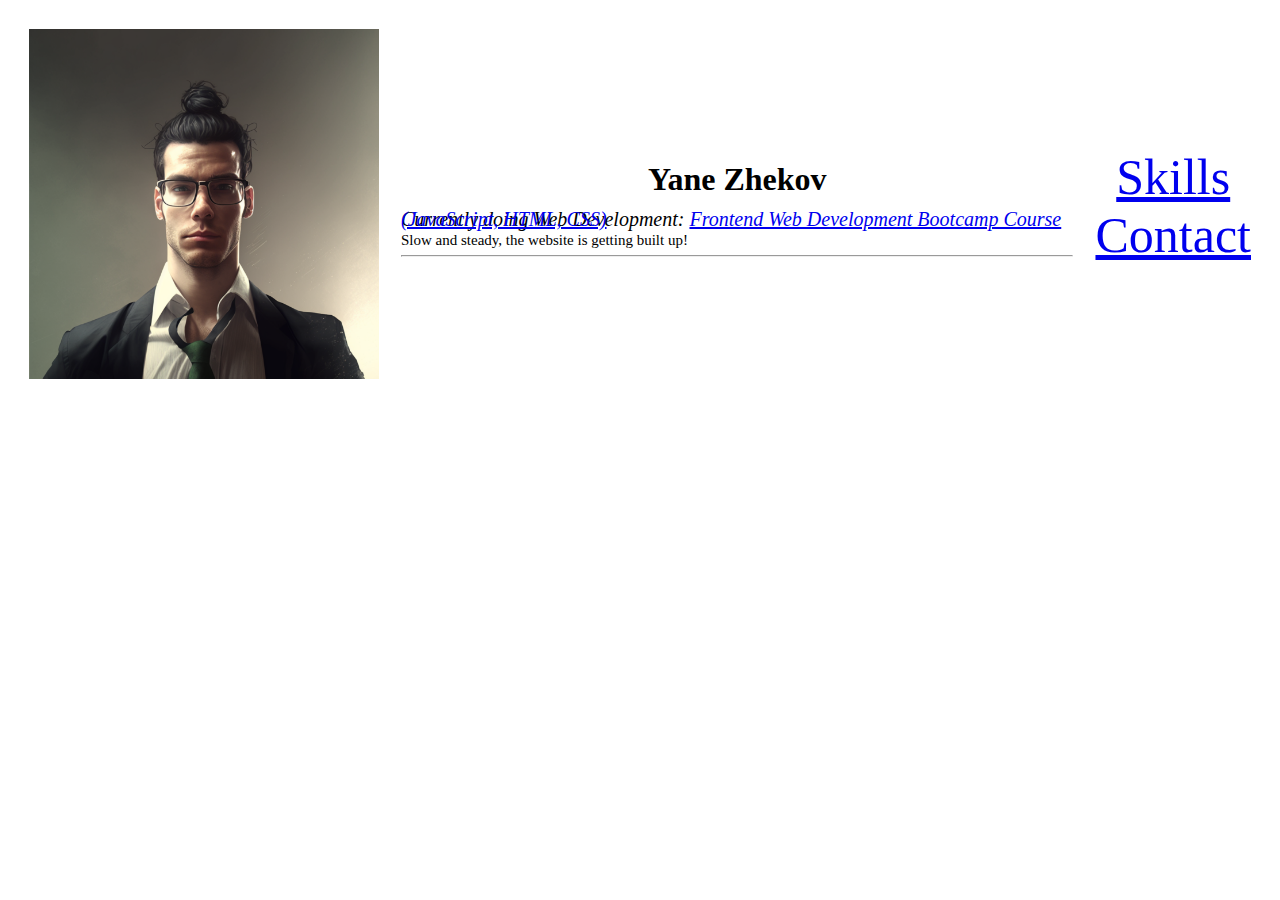
==== index.html @ aa9d3aa8 "First_Website_V01" ====
<!DOCTYPE html>
<html>
    <head>
        <meta charset="UTF-8">
        <title>Yane's First Website</title>
    </head>

    <body>
        <center>
            <table cellspacing="20">
                <tr>
                    <td>
                        <img width="350" height="350" src="pics/yane1.png" alt="yane1">
                    </td>
                    <td>
                        <h1><center>Yane Zhekov</center></h1>
                        <div style="line-height:1%">
                            <p style="font-size:20px"><i>Currently doing Web Development: 
                                <a href="https://www.youtube.com/watch?v=zJSY8tbf_ys">Frontend Web Development Bootcamp Course (JavaScript, HTML, CSS)</a>
                            </i></p>
                            <p style="font-size:15px">Slow and steady, the website is getting built up!<hr></p>
                        </div>
                    </td>
                    <td>
                        <center>
                            <a style="font-size:50px" href="extra.html">Skills</a><br>
                            <a style="font-size:50px" href="contact.html">Contact</a>
                        </center>
                    </td>
                </tr>
    
            </table>
        </center>
        

    </body>
</html>
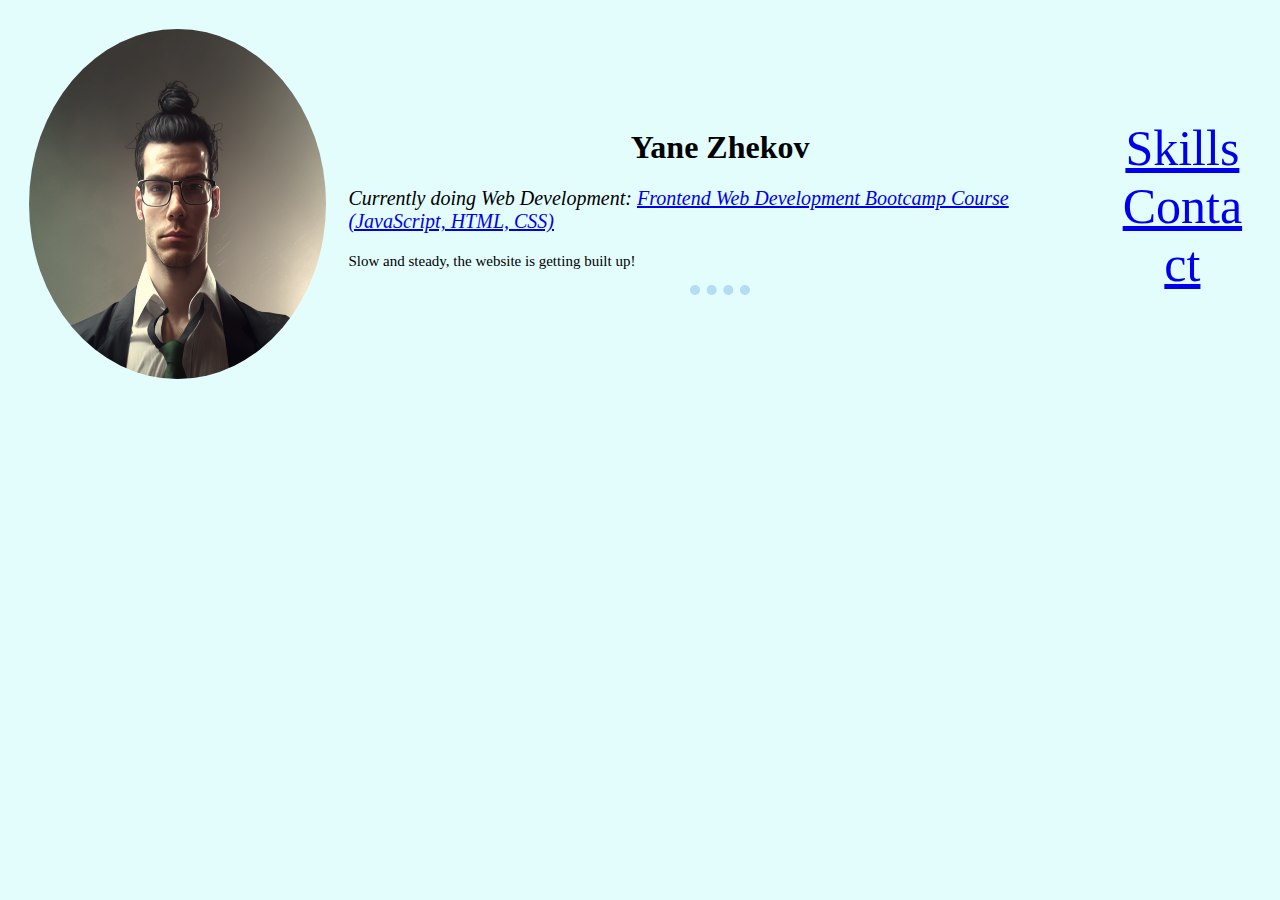
==== commit e647f0b1: "V02" ====
--- a/index.html
+++ b/index.html
@@ -3,27 +3,64 @@
     <head>
         <meta charset="UTF-8">
         <title>Yane's First Website</title>
+
+        <style>
+            body
+            {
+                background-color: #E3FDFD;
+                max-width: 100%;
+            }
+
+            hr
+            {
+                border-style: none;
+                border-top: dotted 10px;
+                border-color: rgb(179, 220, 245);
+                border-width: 10px;
+                max-width: 100%;
+                width: 8%;
+                height: 1px;
+            }
+
+            img
+            {
+                max-width: 100%;
+                border-radius: 50%;
+            }
+
+            .break-word
+            {
+                word-break: break-word;
+            }
+
+
+        </style>
+
     </head>
 
     <body>
         <center>
-            <table cellspacing="20">
+            <table class="break-word" cellspacing="20">
                 <tr>
                     <td>
                         <img width="350" height="350" src="pics/yane1.png" alt="yane1">
                     </td>
                     <td>
                         <h1><center>Yane Zhekov</center></h1>
-                        <div style="line-height:1%">
-                            <p style="font-size:20px"><i>Currently doing Web Development: 
-                                <a href="https://www.youtube.com/watch?v=zJSY8tbf_ys">Frontend Web Development Bootcamp Course (JavaScript, HTML, CSS)</a>
-                            </i></p>
-                            <p style="font-size:15px">Slow and steady, the website is getting built up!<hr></p>
-                        </div>
+                    
+                        <p style="font-size:20px"><i>Currently doing Web Development: 
+                            <a class="break-word" href="https://www.youtube.com/watch?v=zJSY8tbf_ys">Frontend Web Development Bootcamp Course (JavaScript, HTML, CSS)</a>
+                        </i></p>
+                        <p class="break-word" style="font-size:15px">Slow and steady, the website is getting built up!</p>
+                        
+                        <hr>
+                        
                     </td>
+
+                    
                     <td>
                         <center>
-                            <a style="font-size:50px" href="extra.html">Skills</a><br>
+                            <a style="font-size:50px" href="skills.html">Skills</a><br>
                             <a style="font-size:50px" href="contact.html">Contact</a>
                         </center>
                     </td>
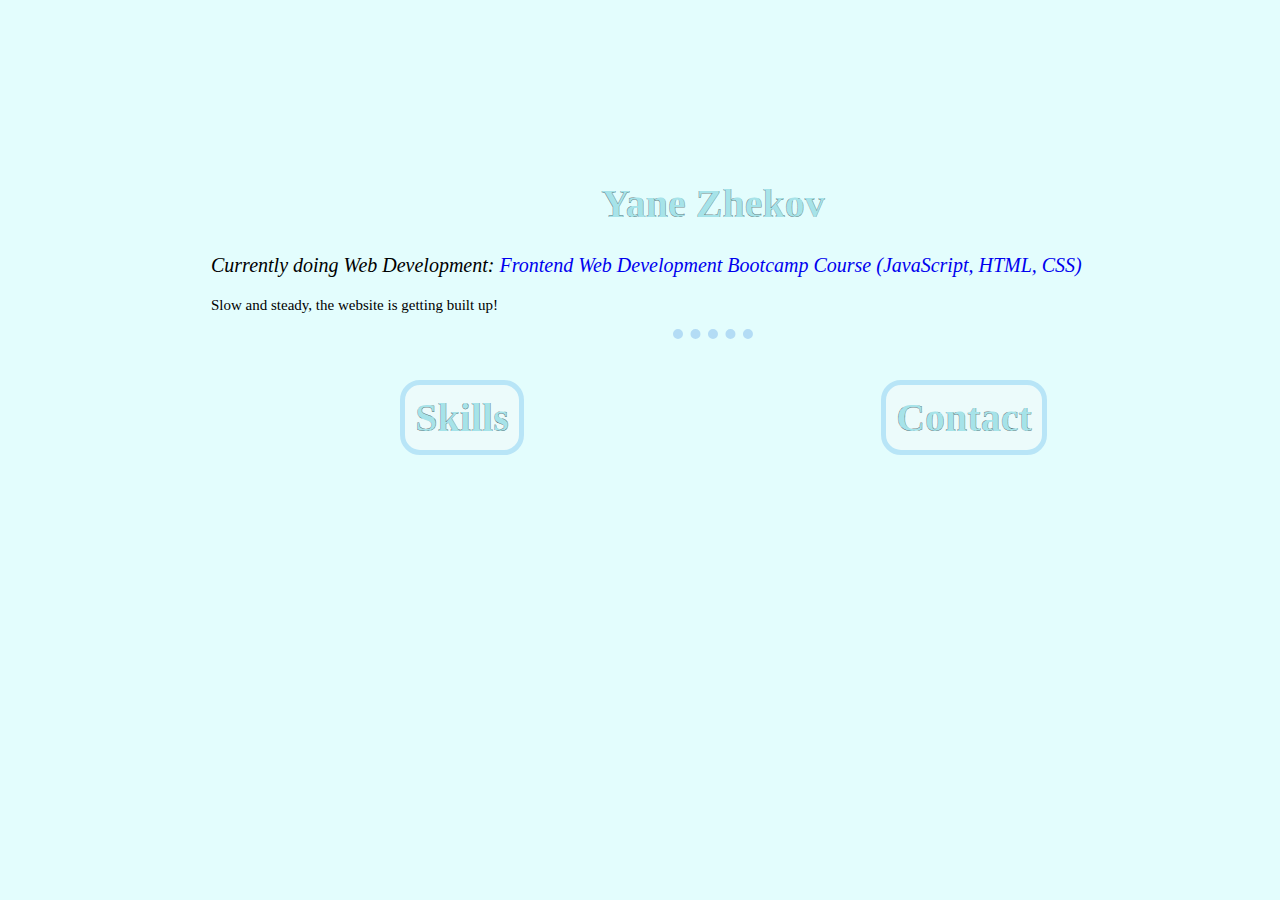
==== commit 767558fe: "V03" ====
--- a/index.html
+++ b/index.html
@@ -3,48 +3,20 @@
     <head>
         <meta charset="UTF-8">
         <title>Yane's First Website</title>
-
-        <style>
-            body
-            {
-                background-color: #E3FDFD;
-                max-width: 100%;
-            }
-
-            hr
-            {
-                border-style: none;
-                border-top: dotted 10px;
-                border-color: rgb(179, 220, 245);
-                border-width: 10px;
-                max-width: 100%;
-                width: 8%;
-                height: 1px;
-            }
-
-            img
-            {
-                max-width: 100%;
-                border-radius: 50%;
-            }
-
-            .break-word
-            {
-                word-break: break-word;
-            }
-
-
-        </style>
+        <link href="style.css" rel="stylesheet" type="text/css">
 
     </head>
 
     <body>
-        <center>
-            <table class="break-word" cellspacing="20">
+        
+            <table class="break-word" cellspacing="100">
                 <tr>
                     <td>
-                        <img width="350" height="350" src="pics/yane1.png" alt="yane1">
+                        <img width="400" height="400" src="pics/yane1.png" alt="yane1">
                     </td>
+                    <center>
+                        
+                    </center>
                     <td>
                         <h1><center>Yane Zhekov</center></h1>
                     
@@ -54,20 +26,27 @@
                         <p class="break-word" style="font-size:15px">Slow and steady, the website is getting built up!</p>
                         
                         <hr>
+                        <table cellspacing="0">
+                            <tr>
                         
-                    </td>
-
-                    
-                    <td>
-                        <center>
-                            <a style="font-size:50px" href="skills.html">Skills</a><br>
-                            <a style="font-size:50px" href="contact.html">Contact</a>
-                        </center>
+                                <td>
+                                    <center>
+                                            <a style="margin-left: 500px;" href="skills.html"><h1><div1>Skills</div1></h1></a>
+                                    </center>
+                                </td>
+                                <td>
+                                    <center>
+                                            <a style="margin-left: 500px;" href="contact.html"><h1><div1>Contact</div1></h1></a>
+                                    </center>
+                                </td>
+                            </tr>
+                        </table>
                     </td>
                 </tr>
-    
             </table>
-        </center>
+
+            
+       
         
 
     </body>
--- a/style.css
+++ b/style.css
@@ -0,0 +1,151 @@
+body
+{
+    background-color: #E3FDFD;
+    max-width: 100%;
+}
+
+hr
+{
+    border-style: none;
+    border-top: dotted 10px;
+    border-color: rgb(179, 220, 245);
+    border-width: 10px;
+    max-width: 100%;
+    width: 8%;
+    height: 1px;
+}
+
+img
+{
+    max-width: 100%;
+    border-radius: 50%;
+}
+
+.break-word
+{
+    word-break: break-word;
+}
+
+a1
+{   
+    font-size:50px;
+}
+
+.table1
+{
+    font-size: 25px;
+    background-color: #d5fcff;
+    max-width: 100%;
+    border-radius: 12%;
+
+    margin-left: auto;
+    margin-right: auto;
+    margin-bottom: auto;
+
+    font-size: 25px;
+
+    border-top: 5px solid rgb(177, 237, 250);
+    border-top-right-radius: 100px;
+    border-top-left-radius: 100px;
+    border-bottom: 5px solid rgb(161, 207, 218);
+    border-bottom-right-radius: 100px;
+    border-bottom-left-radius: 100px;
+
+    text-align: center;
+    width: 100px;
+    height: 40px;
+}
+
+.table2
+{
+    background-color: #d5fcff;
+    max-width: 100%;
+
+    font-size: 25px;
+
+    border-top: 5px solid rgb(177, 237, 250);
+    border-top-right-radius: 10px;
+    border-top-left-radius: 10px;
+    border-bottom: 5px solid rgb(255, 255, 255);
+    border-bottom-right-radius: 10px;
+    border-bottom-left-radius: 10px;
+    border-bottom: 5px solid rgb(177, 237, 250);
+    border-bottom-right-radius: 10px;
+    border-bottom-left-radius: 10px;
+
+    text-align: center;
+}
+
+a:hover { text-decoration: none; }
+a:active { text-decoration: none; }
+a:visited { text-decoration: none; }
+a:link { text-decoration: none; }
+
+div1 
+{
+    background-color: rgb(236, 251, 251);
+    width: 10px;
+    border: 5px solid rgb(184, 229, 247);
+    padding: 10px;
+    margin: 10px;
+    border-radius: 20px;
+}
+
+h1
+{
+    color: white;
+	font-size: 40px;
+	-webkit-text-stroke: 0.2px black;
+    color: #A6E3E9;
+}
+
+th1
+{
+    font-size: 35px;
+    align-items: center;
+}
+
+p1
+{
+    margin-left: auto;
+    margin-right: auto;
+    margin-bottom: auto;
+    margin-top: auto;
+
+    font-size: 35px;
+    
+    text-align: center;
+}
+
+.container 
+{
+    margin-left: auto;
+    margin-right: auto;
+    margin-bottom: auto;
+
+    font-size: 25px;
+
+    border-top: 5px solid rgb(177, 237, 250);
+    border-top-right-radius: 100px;
+    border-top-left-radius: 100px;
+    border-bottom: 5px solid rgb(161, 207, 218);
+    border-bottom-right-radius: 100px;
+    border-bottom-left-radius: 100px;
+
+    text-align: center;
+    width: 100px;
+    height: 40px;
+}
+
+
+.clear1, .clear2, .clear5, .clear10
+{
+    clear: both;
+    font-size: 0;
+    line-height: 0;
+}
+
+.clear1 {height: 1px;}
+.clear2 {height: 2px;}
+.clear5 {height: 5px;}
+.clear30 {height: 30px;}
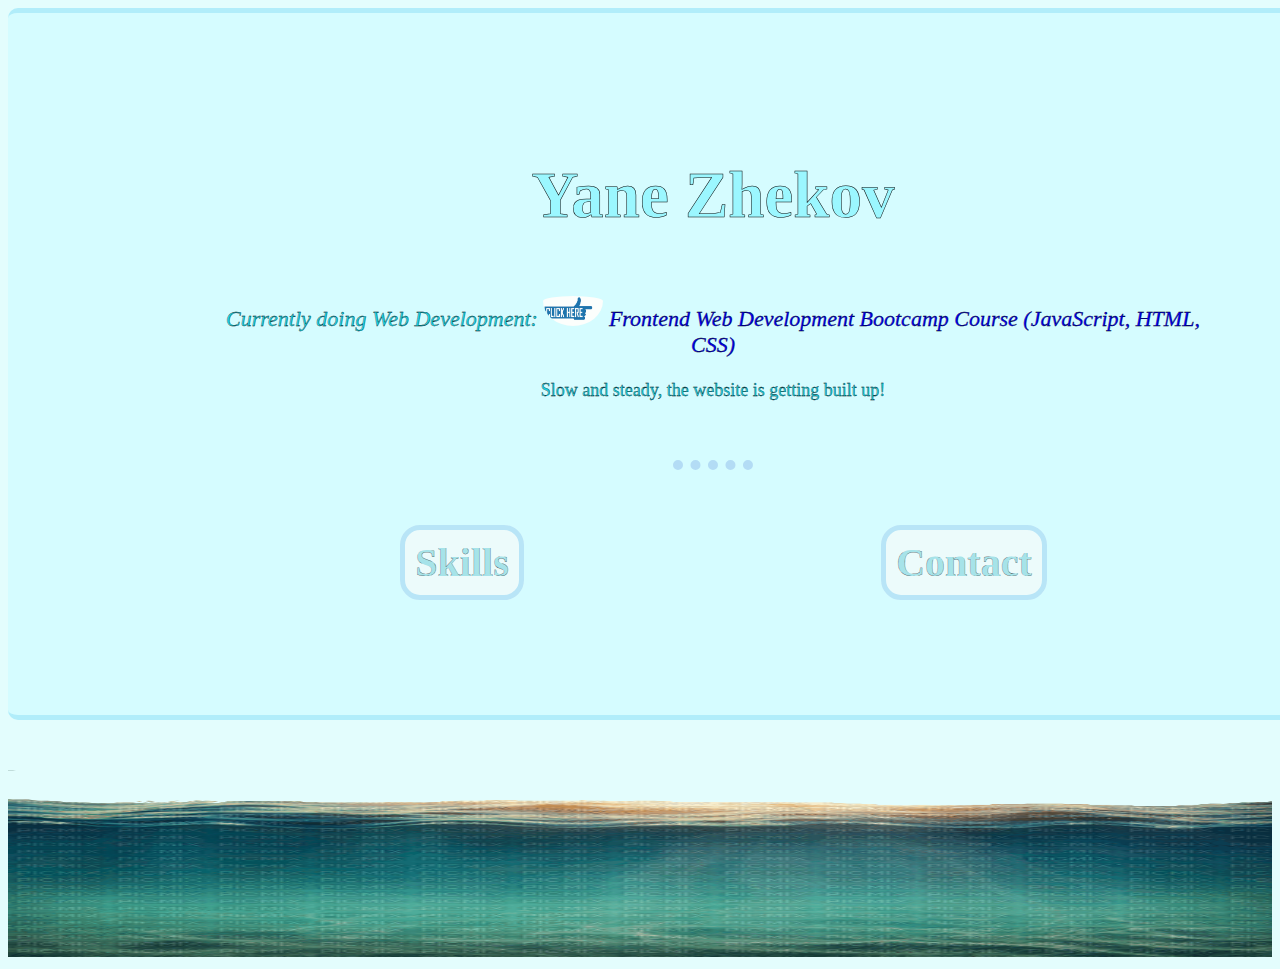
==== commit e59bdc87: "Added Gifs, Changed Layout V04" ====
--- a/index.html
+++ b/index.html
@@ -9,45 +9,53 @@
 
     <body>
         
-            <table class="break-word" cellspacing="100">
+            <table class="table2" class="break-word" cellspacing="100">
                 <tr>
                     <td>
                         <img width="400" height="400" src="pics/yane1.png" alt="yane1">
                     </td>
+
                     <center>
                         
                     </center>
                     <td>
-                        <h1><center>Yane Zhekov</center></h1>
-                    
-                        <p style="font-size:20px"><i>Currently doing Web Development: 
+                        <h1 class="hh1"><center>Yane Zhekov</center></h1>
+                        
+                        <p style="font-size:22px"><i>Currently doing Web Development: 
+                            <img style="padding-top: 20px;" width="60" height="30" src="pics/click-here-pointing.gif" alt="yane1">
                             <a class="break-word" href="https://www.youtube.com/watch?v=zJSY8tbf_ys">Frontend Web Development Bootcamp Course (JavaScript, HTML, CSS)</a>
                         </i></p>
-                        <p class="break-word" style="font-size:15px">Slow and steady, the website is getting built up!</p>
-                        
-                        <hr>
+                        <p class="break-word" style="font-size:18px">Slow and steady, the website is getting built up!</p>
+
+                        <br><hr>
+
                         <table cellspacing="0">
                             <tr>
-                        
+                                
                                 <td>
                                     <center>
-                                            <a style="margin-left: 500px;" href="skills.html"><h1><div1>Skills</div1></h1></a>
+                                        <a style="margin-left: 500px;" href="skills.html"><h1><div1>Skills</div1></h1></a>
                                     </center>
                                 </td>
                                 <td>
                                     <center>
-                                            <a style="margin-left: 500px;" href="contact.html"><h1><div1>Contact</div1></h1></a>
+                                        <a style="margin-left: 500px;" href="contact.html"><h1><div1>Contact</div1></h1></a>
                                     </center>
                                 </td>
                             </tr>
                         </table>
                     </td>
-                </tr>
+
+                    <td>
+
+                    </td>
+                    <td>
+
+                    </td>
             </table>
-
+            
+            <img class="img1" width="100" height="100" src="pics/sea.gif" alt="sea">
             
        
-        
-
     </body>
 </html>
--- a/style.css
+++ b/style.css
@@ -15,10 +15,25 @@
     height: 1px;
 }
 
+.hh1
+{
+    color: white;
+	font-size: 65px;
+	-webkit-text-stroke: .5px black;
+    color: #9bf7ff;
+}
+
 img
 {
     max-width: 100%;
     border-radius: 50%;
+}
+
+.img1
+{
+    width: 1900px;
+    height: 237px;
+    border-radius: 0%;
 }
 
 .break-word
@@ -91,6 +106,7 @@
     border-radius: 20px;
 }
 
+
 h1
 {
     color: white;
@@ -99,10 +115,10 @@
     color: #A6E3E9;
 }
 
-th1
+td
 {
-    font-size: 35px;
-    align-items: center;
+	-webkit-text-stroke: 0.3px black;
+    color: #18d4e6;
 }
 
 p1
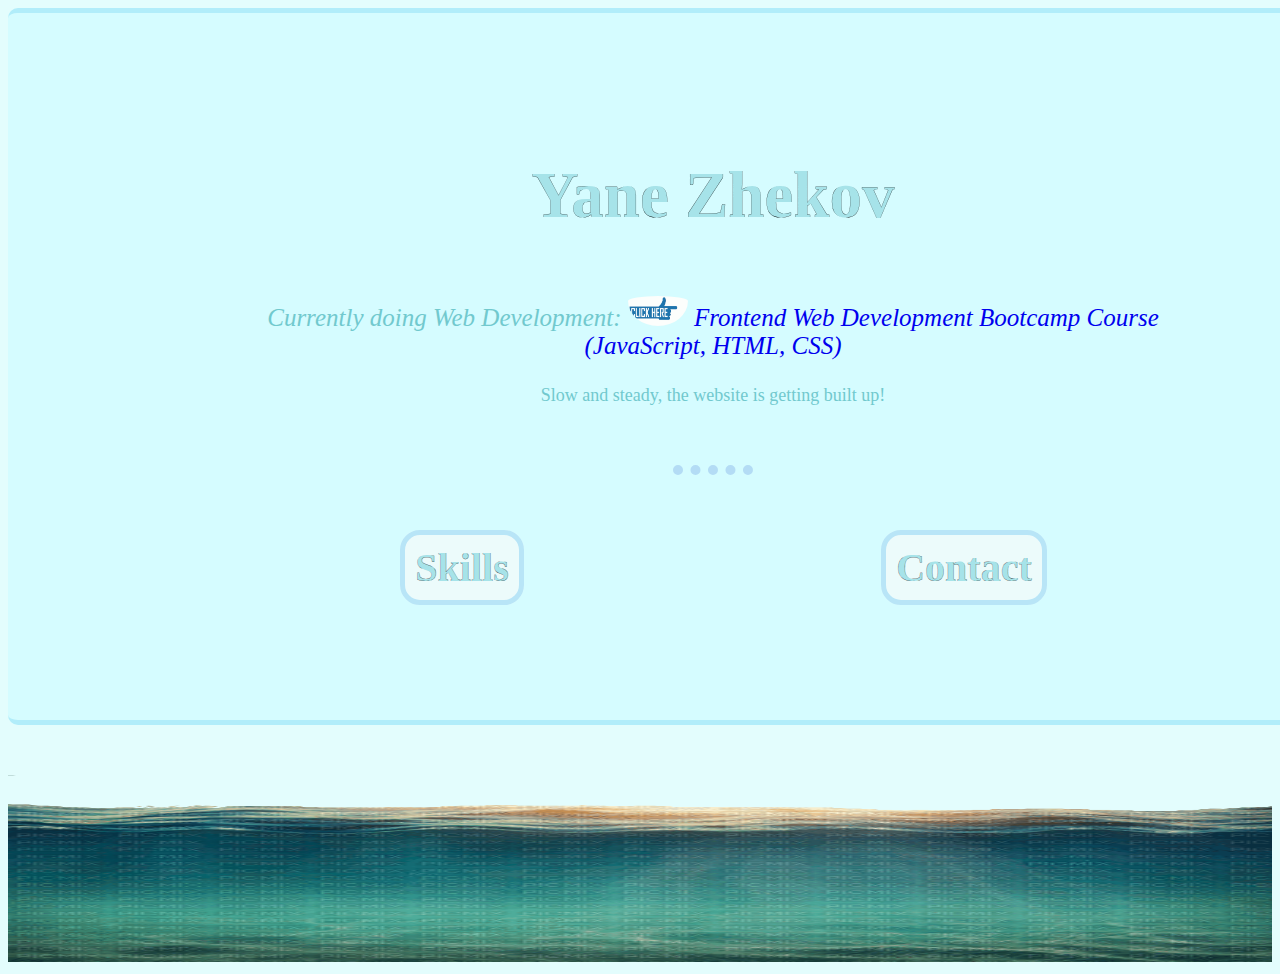
==== commit 1e6a3c0e: "Changed Layout V05" ====
--- a/index.html
+++ b/index.html
@@ -12,7 +12,7 @@
             <table class="table2" class="break-word" cellspacing="100">
                 <tr>
                     <td>
-                        <img width="400" height="400" src="pics/yane1.png" alt="yane1">
+                        <img width="1000" height="400" src="pics/yane1.png" alt="yane1">
                     </td>
 
                     <center>
@@ -21,7 +21,7 @@
                     <td>
                         <h1 class="hh1"><center>Yane Zhekov</center></h1>
                         
-                        <p style="font-size:22px"><i>Currently doing Web Development: 
+                        <p style="font-size:25px"><i>Currently doing Web Development: 
                             <img style="padding-top: 20px;" width="60" height="30" src="pics/click-here-pointing.gif" alt="yane1">
                             <a class="break-word" href="https://www.youtube.com/watch?v=zJSY8tbf_ys">Frontend Web Development Bootcamp Course (JavaScript, HTML, CSS)</a>
                         </i></p>
--- a/style.css
+++ b/style.css
@@ -15,13 +15,6 @@
     height: 1px;
 }
 
-.hh1
-{
-    color: white;
-	font-size: 65px;
-	-webkit-text-stroke: .5px black;
-    color: #9bf7ff;
-}
 
 img
 {
@@ -52,20 +45,20 @@
     background-color: #d5fcff;
     max-width: 100%;
     border-radius: 12%;
-
+    
     margin-left: auto;
     margin-right: auto;
     margin-bottom: auto;
-
+    
     font-size: 25px;
-
+    
     border-top: 5px solid rgb(177, 237, 250);
     border-top-right-radius: 100px;
     border-top-left-radius: 100px;
     border-bottom: 5px solid rgb(161, 207, 218);
     border-bottom-right-radius: 100px;
     border-bottom-left-radius: 100px;
-
+    
     text-align: center;
     width: 100px;
     height: 40px;
@@ -75,9 +68,9 @@
 {
     background-color: #d5fcff;
     max-width: 100%;
-
+    
     font-size: 25px;
-
+    
     border-top: 5px solid rgb(177, 237, 250);
     border-top-right-radius: 10px;
     border-top-left-radius: 10px;
@@ -87,7 +80,7 @@
     border-bottom: 5px solid rgb(177, 237, 250);
     border-bottom-right-radius: 10px;
     border-bottom-left-radius: 10px;
-
+    
     text-align: center;
 }
 
@@ -115,11 +108,18 @@
     color: #A6E3E9;
 }
 
+.hh1
+{
+    color: white;
+    font-size: 65px;
+    color: #A6E3E9;
+}
+
 td
 {
-	-webkit-text-stroke: 0.3px black;
-    color: #18d4e6;
+    color: #71C9CE;
 }
+
 
 p1
 {
